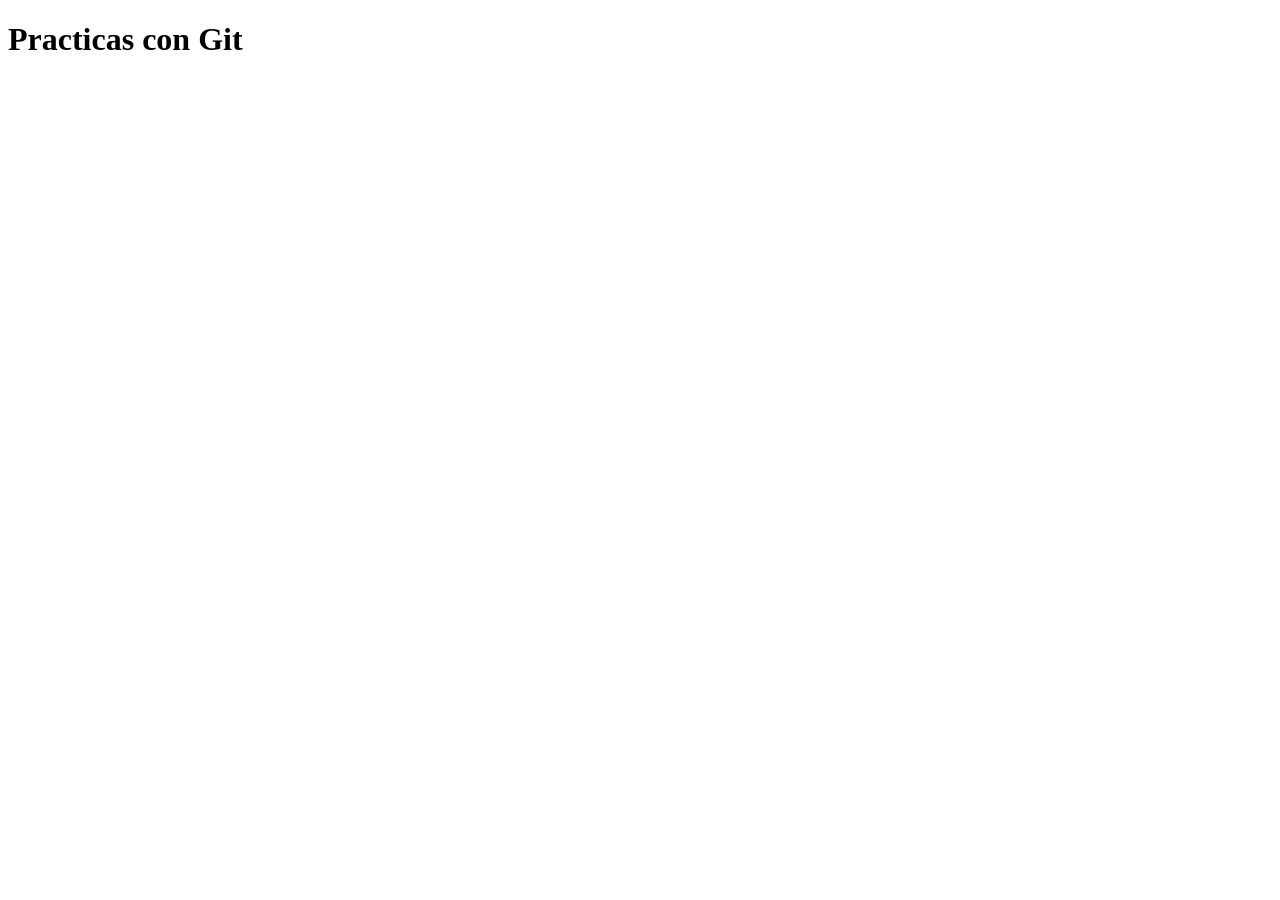
==== index.html @ f17f6255 "Inicio de proyecto con index y login se crean los estilos basicos" ====
<!DOCTYPE html>
<html lang="en">
<head>
    <meta charset="UTF-8">
    <meta name="viewport" content="width=device-width, initial-scale=1.0">
    <title>Practica Git</title>
</head>
<body>

    <h1>Practicas con Git</h1>
    
</body>
</html>
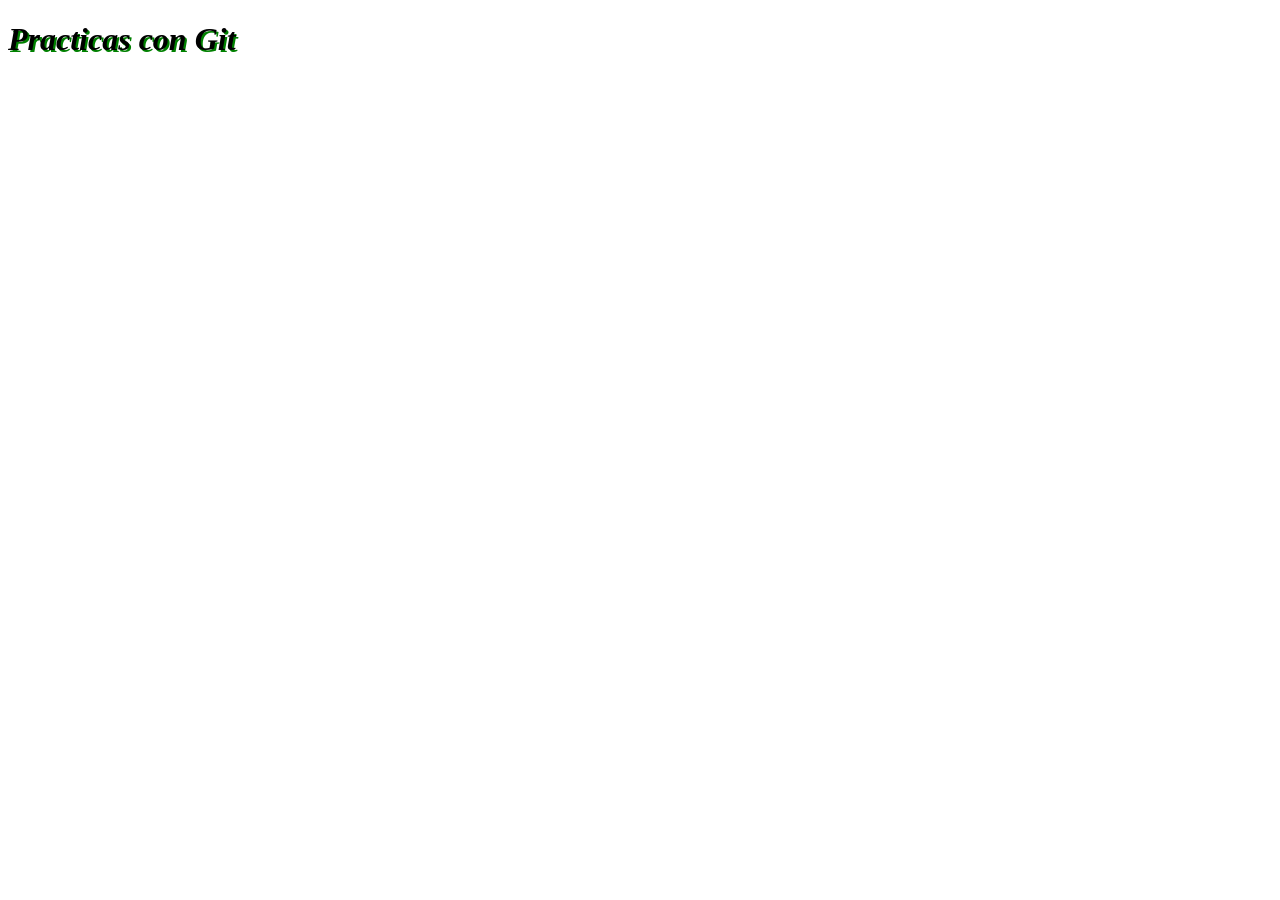
==== commit 76b0a10b: "Text Py" ====
--- a/index.html
+++ b/index.html
@@ -3,6 +3,7 @@
 <head>
     <meta charset="UTF-8">
     <meta name="viewport" content="width=device-width, initial-scale=1.0">
+    <link rel="stylesheet" href="css/style.css">
     <title>Practica Git</title>
 </head>
 <body>
--- a/css/style.css
+++ b/css/style.css
@@ -0,0 +1,17 @@
+h1 {
+    font-style: italic;
+    text-shadow: 2px 2px green;
+}
+
+p{
+    font-style: italic;
+    font-family: Verdana, Geneva, Tahoma, sans-serif;
+    color: darkseagreen;
+}
+
+.factura{
+    margin-top: 30px;
+    background-color:rgba(0, 0, 0, 0.3);
+    padding: 30px;
+    font-family: 'Gill Sans', 'Gill Sans MT', Calibri, 'Trebuchet MS', sans-serif;
+}
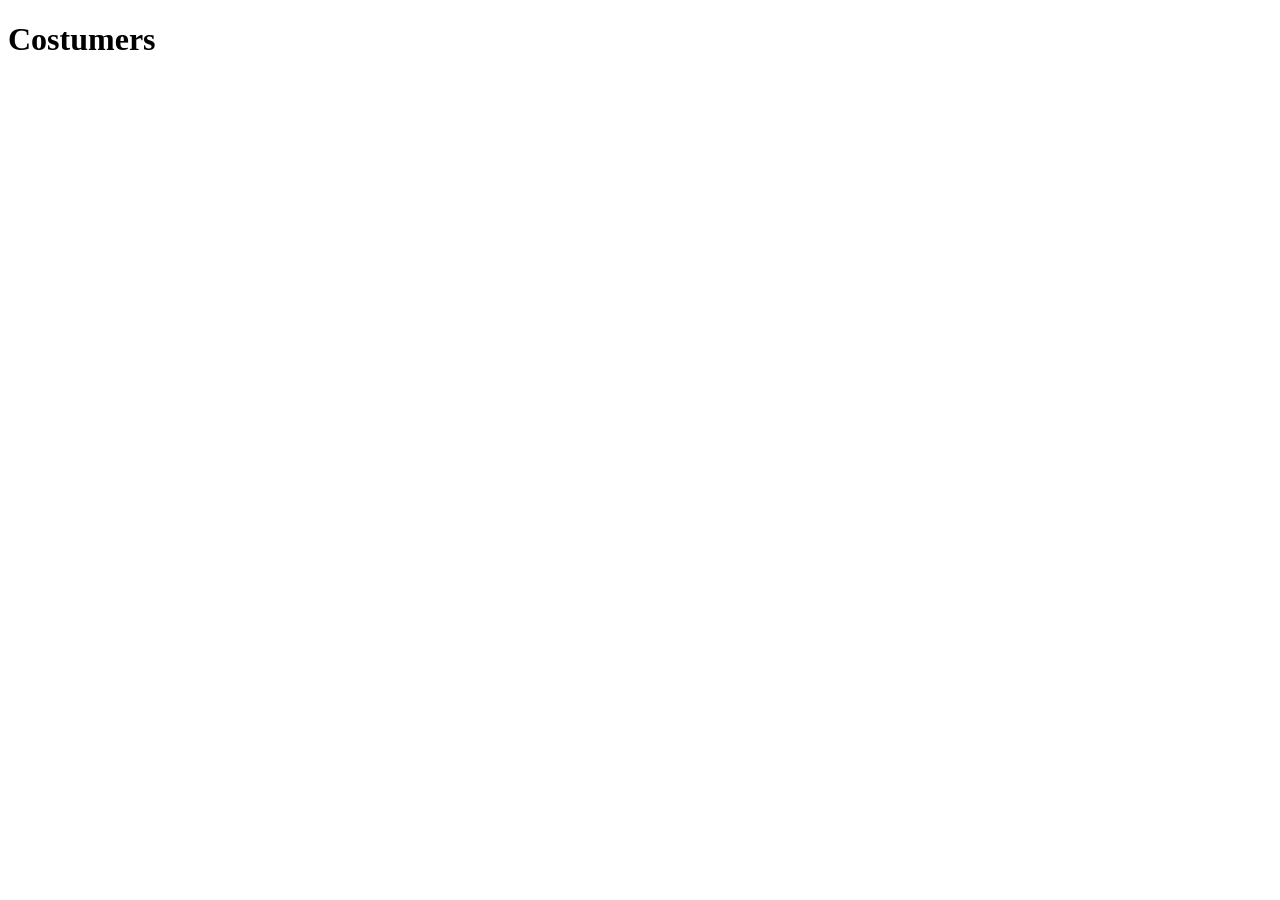
==== commit 68093b22: "Subiendo Proyecto Git" ====
--- a/index.html
+++ b/index.html
@@ -3,12 +3,11 @@
 <head>
     <meta charset="UTF-8">
     <meta name="viewport" content="width=device-width, initial-scale=1.0">
-    <link rel="stylesheet" href="css/style.css">
-    <title>Practica Git</title>
+    <title>Document</title>
 </head>
 <body>
 
-    <h1>Practicas con Git</h1>
+    <h1>Costumers</h1>
     
 </body>
 </html>
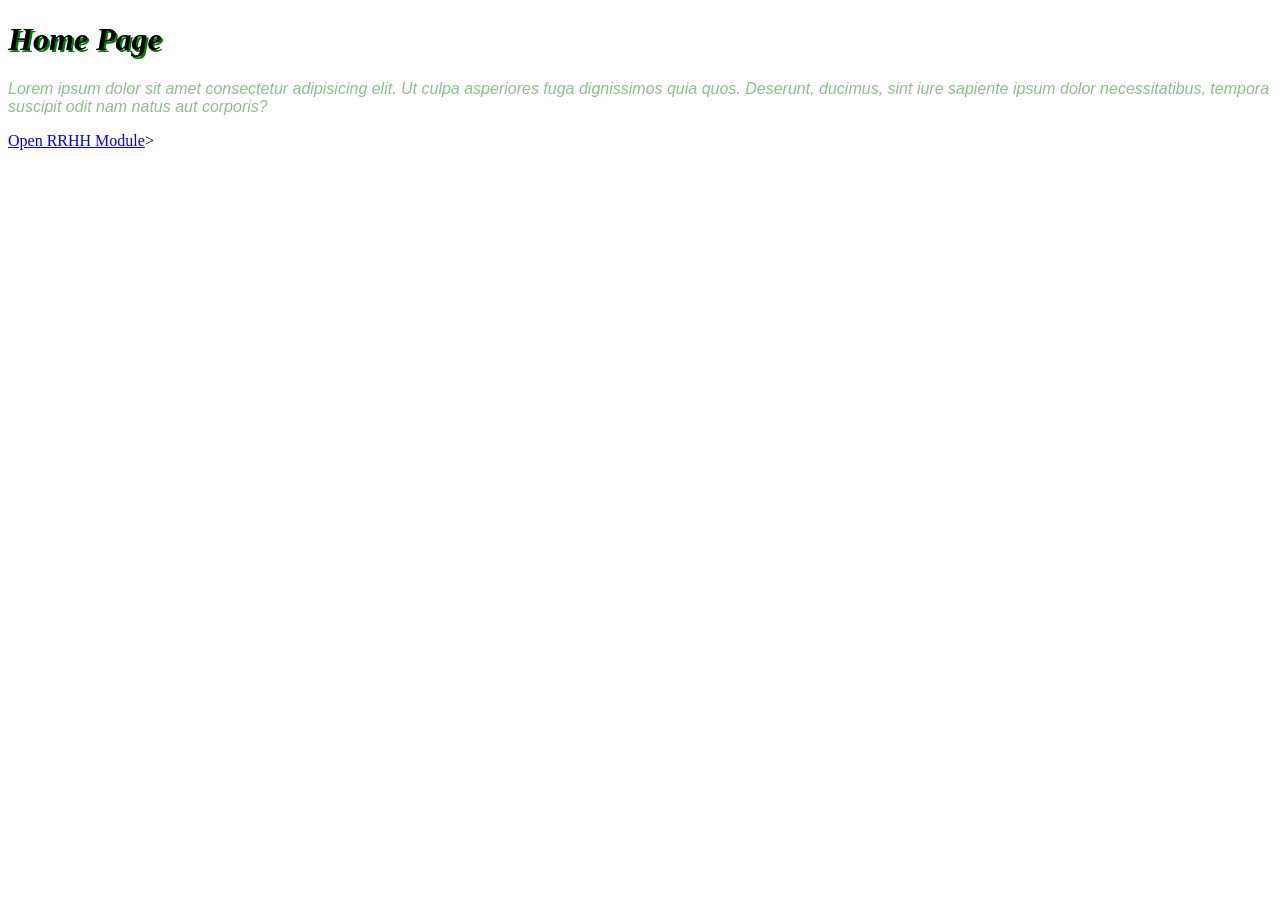
==== commit 85be369d: "(feat) Se crea modulo basico de Recursos Humanos" ====
--- a/index.html
+++ b/index.html
@@ -4,10 +4,14 @@
     <meta charset="UTF-8">
     <meta name="viewport" content="width=device-width, initial-scale=1.0">
     <title>Document</title>
+    <link rel="stylesheet" href="/css/style.css">
+
 </head>
 <body>
 
-    <h1>Costumers</h1>
+    <h1>Home Page</h1>
+    <p>Lorem ipsum dolor sit amet consectetur adipisicing elit. Ut culpa asperiores fuga dignissimos quia quos. Deserunt, ducimus, sint iure sapiente ipsum dolor necessitatibus, tempora suscipit odit nam natus aut corporis?</p>
+    <a href="/modules/rrhh/human-resources.html">Open RRHH Module</a>></a>
     
 </body>
 </html>
--- a/css/style.css
+++ b/css/style.css
@@ -0,0 +1,17 @@
+h1 {
+    font-style: italic;
+    text-shadow: 2px 2px green;
+}
+
+p{
+    font-style: italic;
+    font-family: Verdana, Geneva, Tahoma, sans-serif;
+    color: darkseagreen;
+}
+
+.factura{
+    margin-top: 30px;
+    background-color:rgba(0, 0, 0, 0.3);
+    padding: 30px;
+    font-family: 'Gill Sans', 'Gill Sans MT', Calibri, 'Trebuchet MS', sans-serif;
+}
